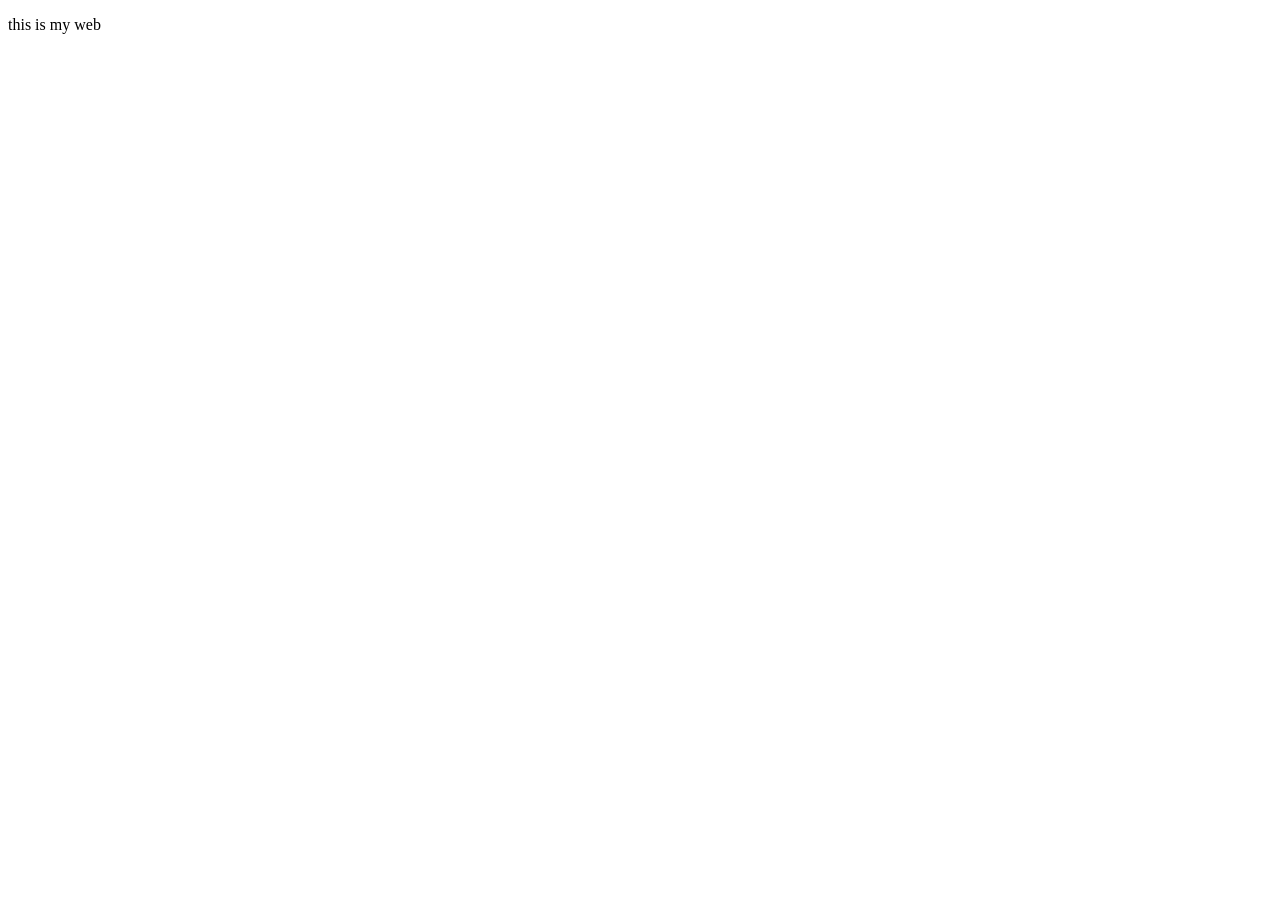
==== index.html @ 2f752af5 "test" ====
<!DOCTYPE html>
<html lang="en">
<head>
    <meta charset="UTF-8">
    <meta name="viewport" content="width=device-width, initial-scale=1.0">
    <title>Document</title>
</head>
<body>
    
    <div>
        <p>this is my web</p>
    </div>
    
</body>
</html>
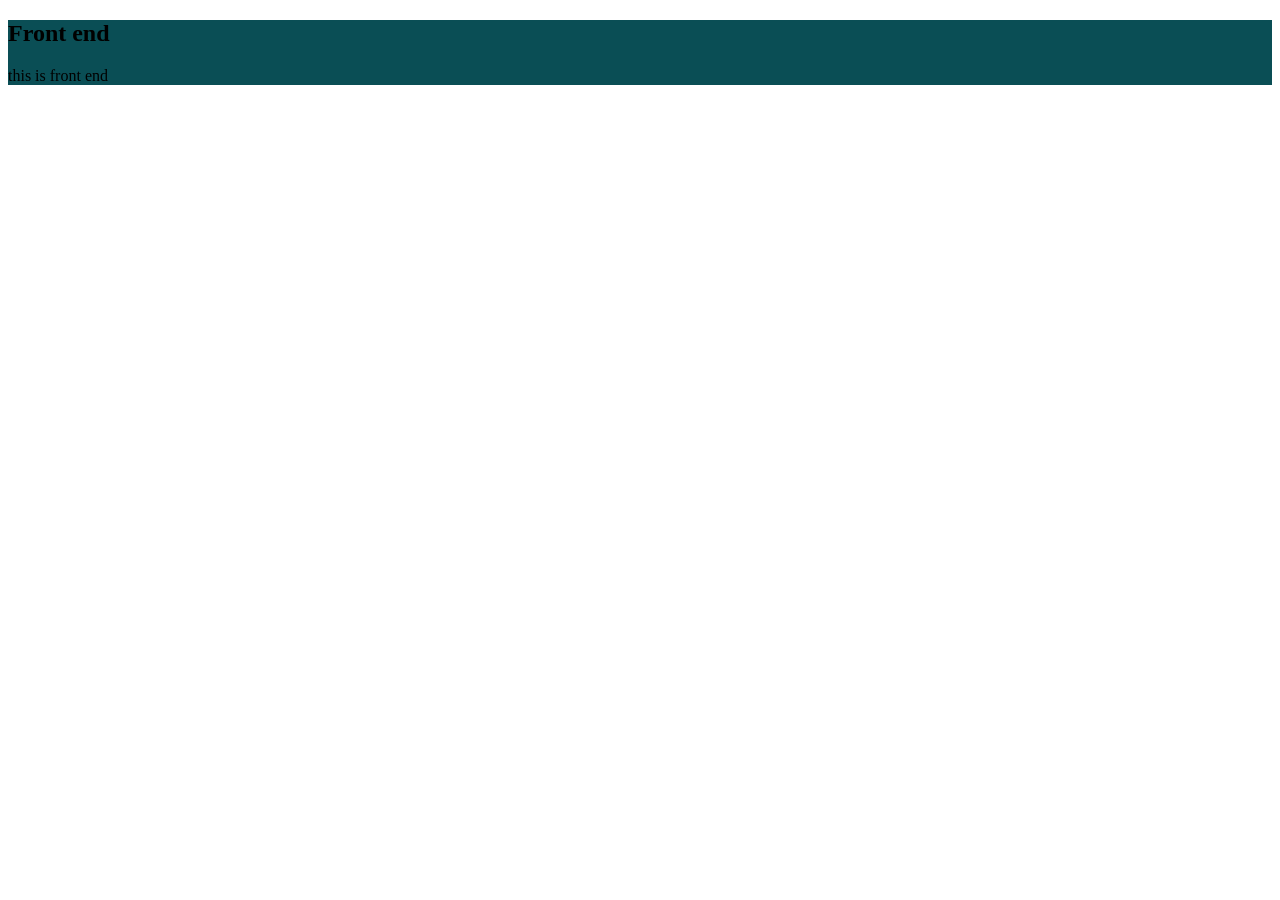
==== commit d255a508: "check" ====
--- a/index.html
+++ b/index.html
@@ -3,12 +3,15 @@
 <head>
     <meta charset="UTF-8">
     <meta name="viewport" content="width=device-width, initial-scale=1.0">
-    <title>Document</title>
+    <title>testing things</title>
+    <link rel="icon" href="./imgs/banana.jpg">
+    <link rel="stylesheet" href="main.css">
 </head>
 <body>
     
     <div>
-        <p>this is my web</p>
+        <h2>Front end</h2>
+        <p>this is front end</p>
     </div>
     
 </body>
--- a/main.css
+++ b/main.css
@@ -0,0 +1,4 @@
+div{
+    background-color: rgb(10, 78, 85);
+    
+}
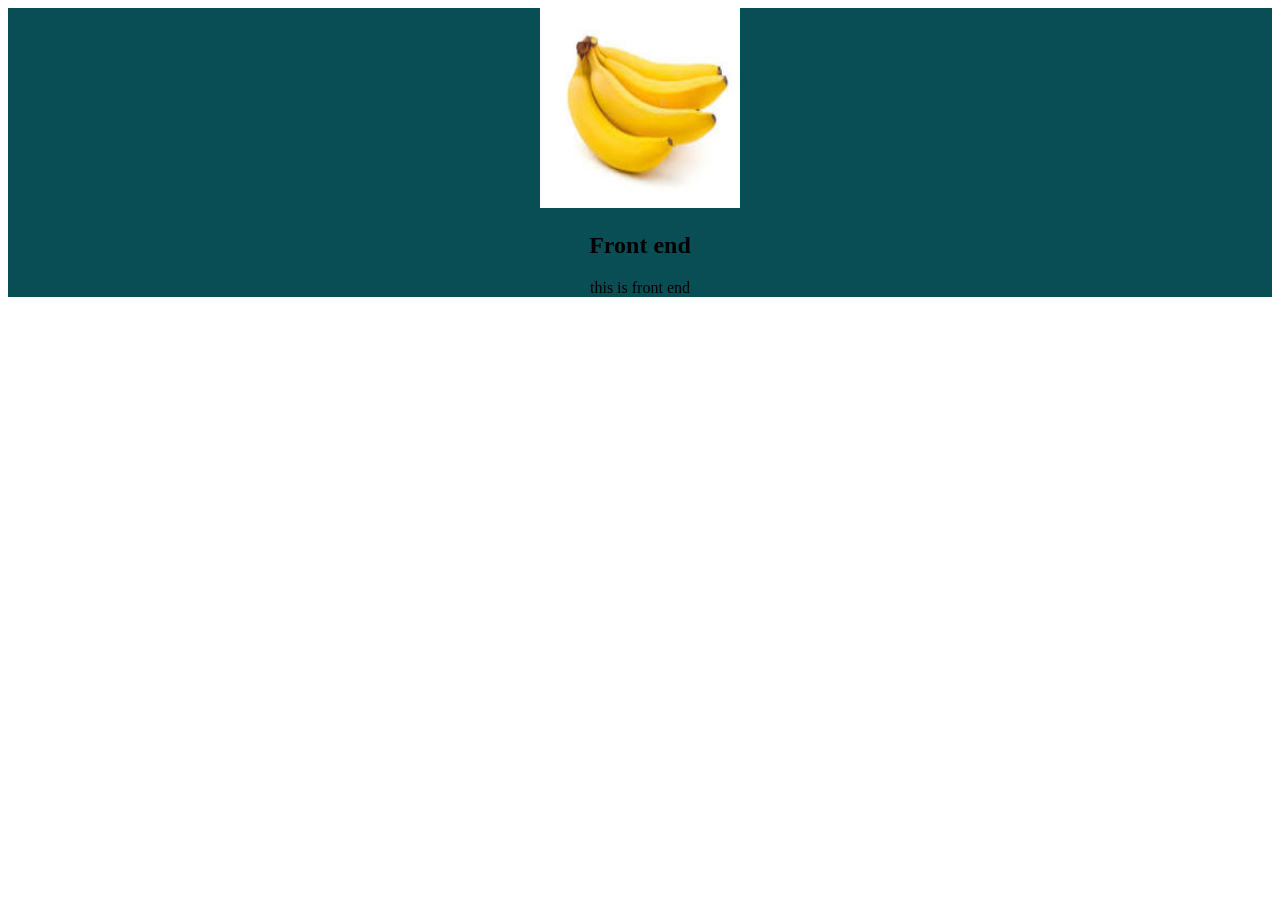
==== commit d0456020: "revision" ====
--- a/index.html
+++ b/index.html
@@ -10,6 +10,7 @@
 <body>
     
     <div>
+        <img src="imgs/banana.jpg" alt="">
         <h2>Front end</h2>
         <p>this is front end</p>
     </div>
--- a/main.css
+++ b/main.css
@@ -1,4 +1,10 @@
 div{
     background-color: rgb(10, 78, 85);
-    
+    width: 100%;
+    height: auto;
+    text-align: center;
+}
+img{
+    width: 200px;
+    height: 200px;
 }
